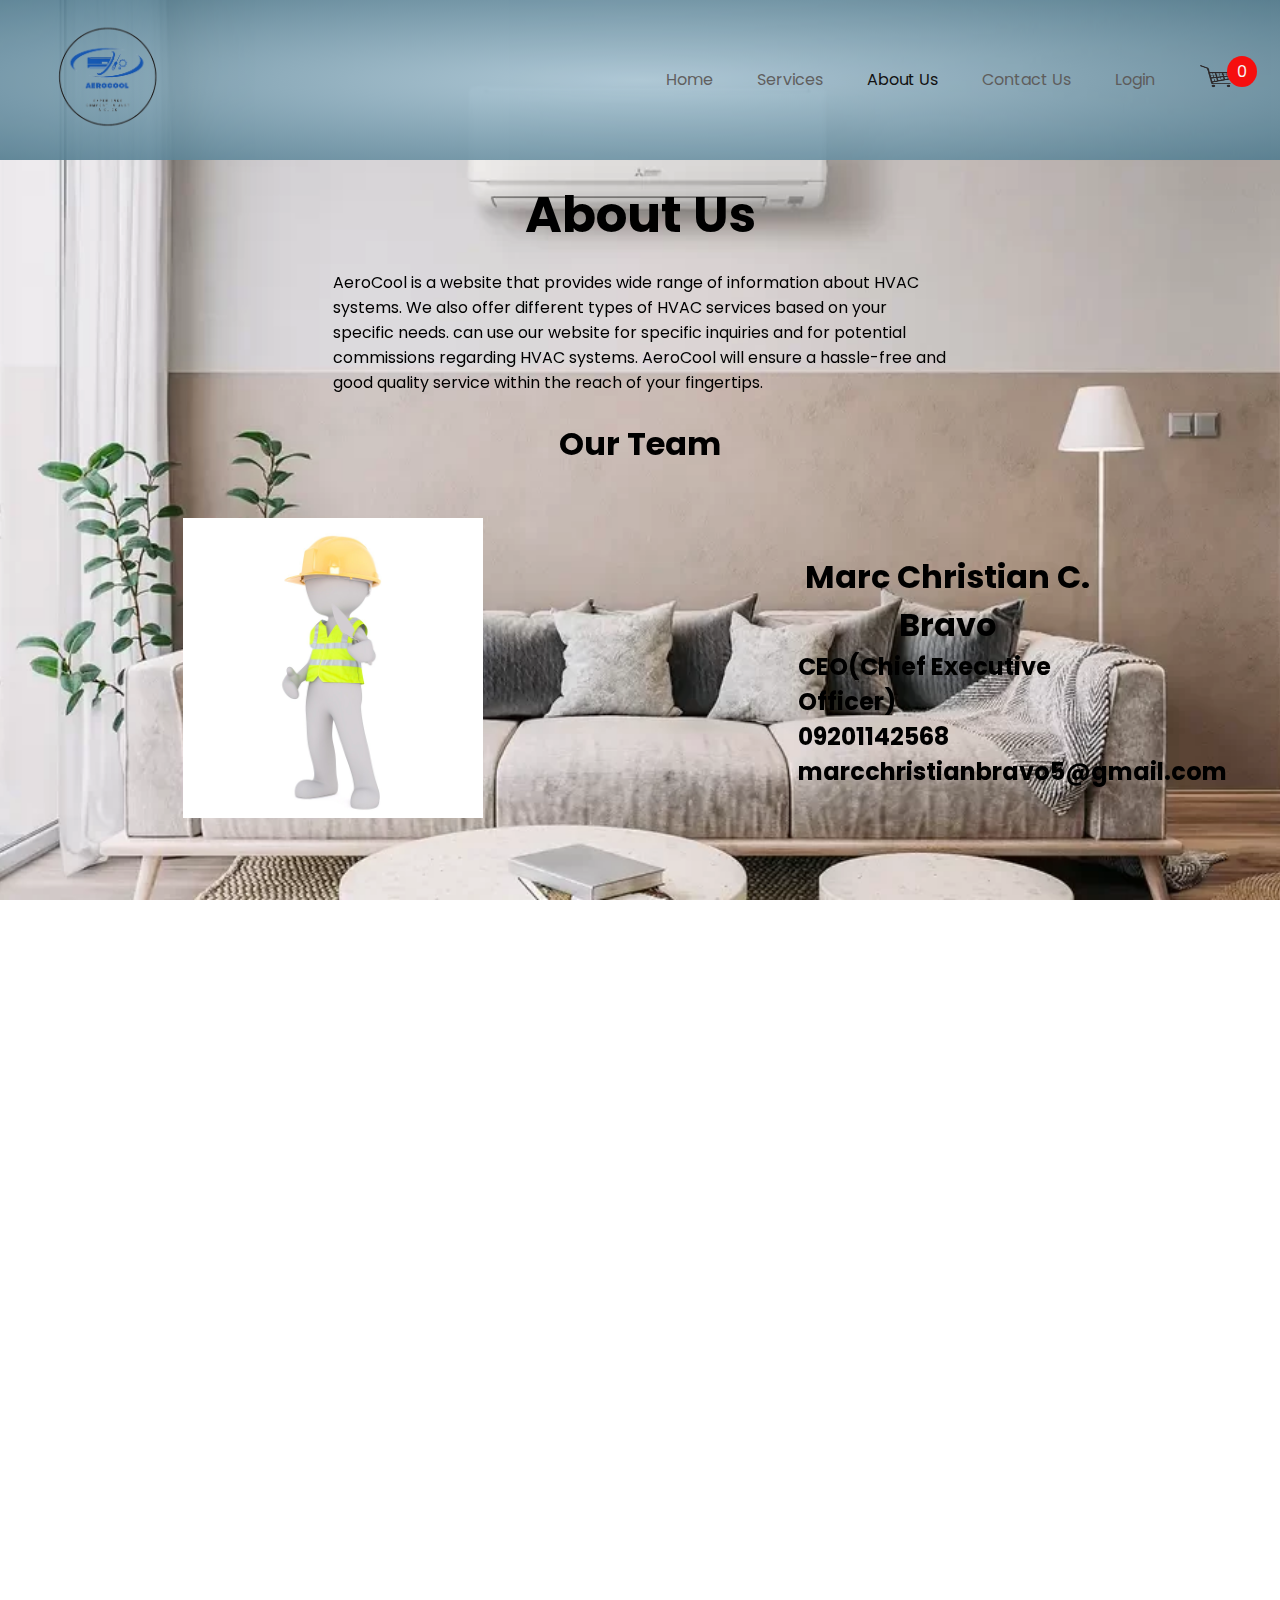
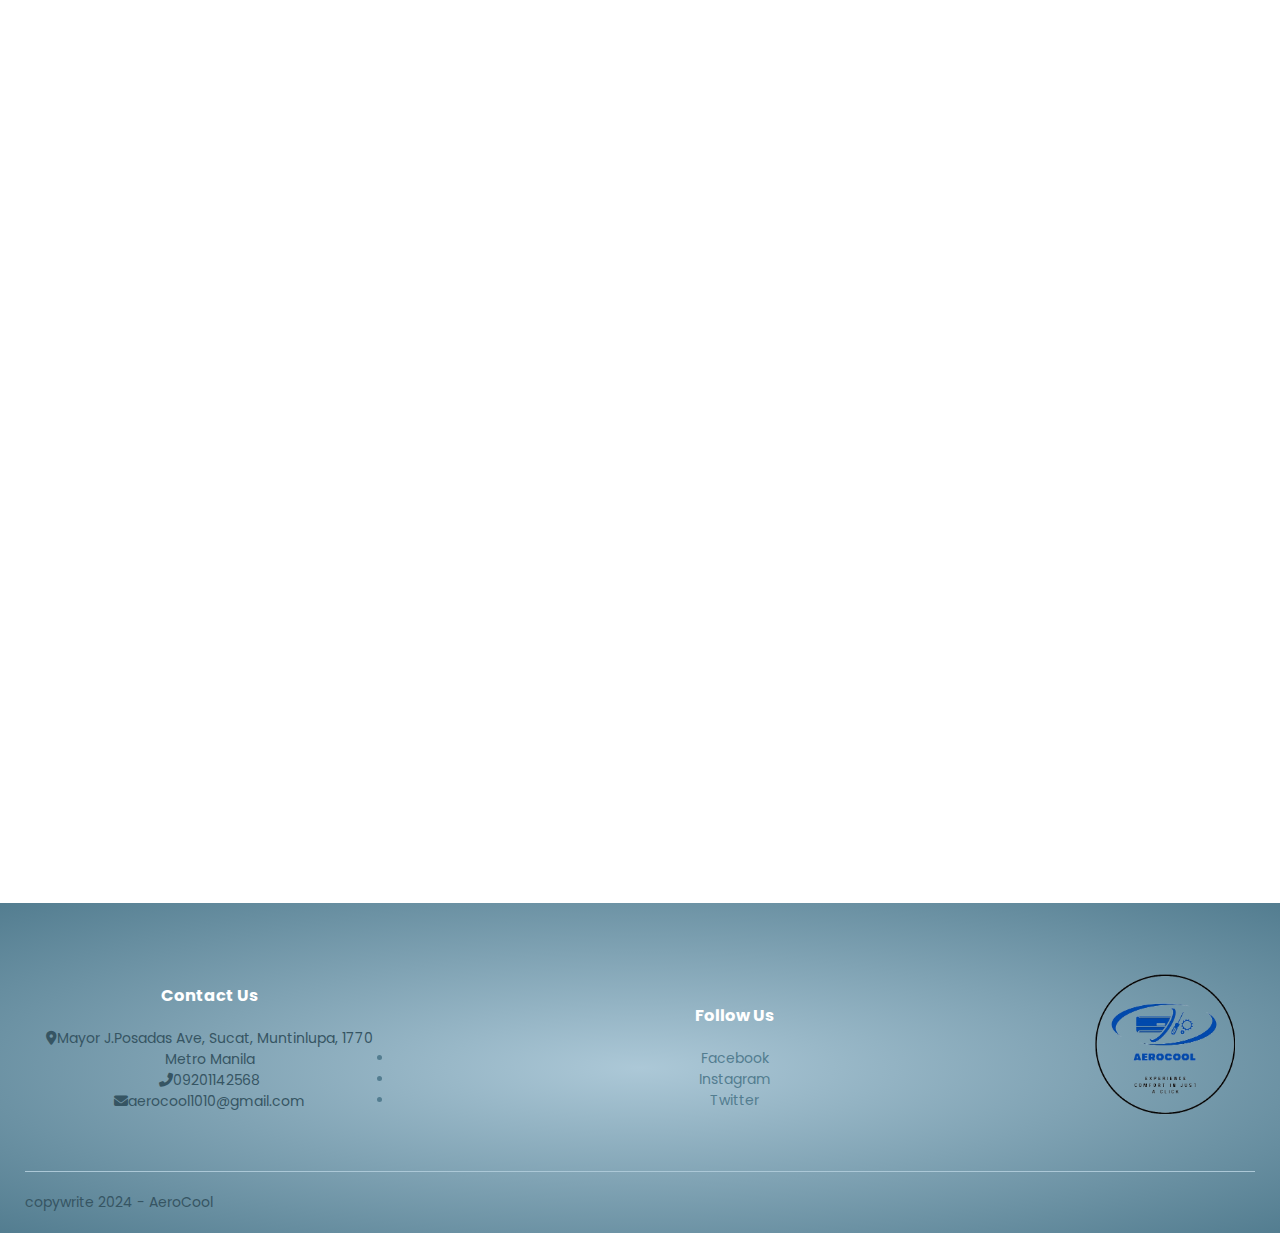
==== about.html @ 3a7b4a44 "Add files via upload" ====
<!DOCTYPE html>
<html lang="en">
<head>
   <meta charset="UTF-8">
   <meta name="viewport" content="width=device-width, initial-scale
   scale=1.0">
   <title> AeroCool </title>
   <link rel="stylesheet" href="style.css">
   <link rel="stylesheet " type="text/css" href="https://cdnjs.cloudflare.com/ajax/libs/font-awesome/6.5.2/css/all.min.css">
   <link rel="icon" type="image/x-icon" href="img/logo2.png">
   <link rel="preconnect" href="https://fonts.googleapis.com">
   <link rel="stylesheet" href="https://unpkg.com/aos@next/dist/aos.css" />

<link rel="preconnect" href="https://fonts.gstatic.com" crossorigin>
<link href="https://fonts.googleapis.com/css2?family=Poppins:ital,wght@0,100;0,200;0,300;0,400;0,500;0,600;0,700;0,800;0,900;1,100;1,200;1,300;1,400;1,500;1,600;1,700;1,800;1,900&display=swap" rel="stylesheet">

</head>
<body>
<div class="header">
 <div class="container">
   <div class="navbar">
        <div class="logo">
            <img src="img/logo2.png" width="125px">
        </div>
        <nav>
            <ul id="menuitems">
                <li><a href="index.html" >Home</a></li>
                <li><a href="services.html">Services</a></li>
                <li><a href="about.html" class="active">About Us</a></li>
                <li><a href="contact.html">Contact Us</a></li>
                <li><a href="login.html">Login</a></li>
            </ul>
        </nav>
        <div class="shopping">
            <img src="img/icon2.png" class= "cart-icon"width="30px" height="30px" alt="">
            <span class="quantity">0</span>
            </div>
        <img src="img/menu-icon.png" class="menu-icon" onclick="menutoggle()">
    </div>
  </div>
</div>
<div class="container">
   <div class="row">
        <div class="col-2 " data-aos="fade-right" >
            <h1 class="center">About Us</h1>
             <p>AeroCool is a website that provides wide range of information about HVAC systems. 
                We also offer different types of HVAC services based on your specific needs. 
                can use our website for specific inquiries and for potential commissions regarding HVAC systems. 
                AeroCool will ensure a hassle-free and good quality service within the reach of your fingertips. 
             </p>
             <br>
         </div>
    </div>
  </div>
  <div class="ourteam">
    <h1 class="center"data-aos="fade-left" >Our Team</h1>
  </div>
  <div class="container">
    <div class="row reverse">
         <div class="col-6" data-aos="fade-right">
             <h1>Marc Christian C. Bravo</h1>
             <h2>CEO(Chief Executive Officer)</h2>
             <h2>09201142568</h2>
             <h2>marcchristianbravo5@gmail.com</h2>
          </div>
         <div class="col-6"data-aos="fade-left">
            <img src="img/person-1.jpg">
          </div>
     </div>
     <div class="row">
        <div class="col-6"data-aos="fade-left">
             <h1>Jerome E. Cabes</h1>
             <h2>COO(Chief Operating Officer)</h2>
             <h2>09463806392</h2>
             <h2>jeromecabes0119@gmail.com</h2>
         </div>
        <div class="col-6"data-aos="fade-right">
            <img src="img/person-1.jpg">
         </div>
    </div>
    <div class="row reverse">
        <div class="col-6"data-aos="fade-right">
            <h1>Christine Heart R. Bathan</h1>
             <h2>CFO(Chief Finance Officer)</h2>
             <h2>09933833534</h2>
             <h2>heartbathan13@gmail.com</h2>
         </div>
        <div class="col-6"data-aos="fade-left">
            <img src="img/person-1.jpg">
         </div>
    </div>
    <div class="row">
        <div class="col-6" data-aos="fade-left">
             <h1>James Nathaniel M. Cadiao</h1>
             <h2>CMO(Chief Marketing Officer)</h2>
             <h2>09617713548</h2>
             <h2>jamesnathanielcadiao15@gmail.com</h2>
         </div>
        <div class="col-6" data-aos="fade-right">
             <img src="img/person-1.jpg">
         </div>
    </div>
    <div class="row reverse">
        <div class="col-6"data-aos="fade-right">
            <h1>Leenard jay C. Cabela</h1>
             <h2>CTO(Chief Technology Officer)</h2>
             <h2>09292359452</h2>
             <h2>ljcabela07@gmail.com</h2>
         </div>
        <div class="col-6"data-aos="fade-left">
            <img src="img/person-1.jpg">
         </div>
    </div>
   </div>
</div>

<!---- Footer ---->
    <div class="footer">
        <div class="container">
            <div class="row">
                <div class="footer-col-1">
                    <h3>Contact Us</h3>
                    <p><p><i class="fa fa-map-marker-alt me-3"></i>Mayor J.Posadas Ave, Sucat, Muntinlupa, 1770 Metro Manila</p>
                    <p><i class="fa fa-phone-alt me-3"></i>09201142568</p>
                    <p><i class="fa fa-envelope me-3"></i>aerocool1010@gmail.com</p></p>
                </div>
                <div class="footer-col-2">
                    <h3>Follow Us</h3>
                        <ul>
                            <li>Facebook</li>
                            <li>Instagram</li>
                            <li>Twitter</li>
                        </ul>
                    </div>
                <div class="footer-col-3">
                    <img src="img/logo2.png">
                </div>
            </div>
            <hr>
            <p class="copywrite"> copywrite 2024 - AeroCool</p>
        </div>
    </div>
<script>
    var menuitems = document.getElementById("menuitems");

    menuitems.style.maxHeight = "0px";

  function menutoggle(){
        if (menuitems.style.maxHeight == "0px")
        {
              menuitems.style.maxHeight = "200px";
        }
       else
       {
             menuitems.style.maxHeight = "0px";
       }
}
</script>
<script src="https://unpkg.com/aos@next/dist/aos.js"></script>
  <script>
    AOS.init({
        duration: 1000
    });
  </script>
  
</body>
</html>
---- style.css ----
*{
    margin: 0;
    padding: 0;
    box-sizing: border-box;
    
}

html{
    scroll-behavior: smooth;
}
body{
    font-family: 'Poppins', sans-serif;
    background-image: url(img/bg1.png);
    background-size: cover;  
    background-position:center;
    background-attachment: fixed
}

.middle{
    position: -webkit-sticky;
    position: sticky;
    top: 50px;
    background: #365563;
    color: #fff;
    padding: 8px 30px;
    margin: 30px 0;
    border-radius: 30px;
    transition: all 0.3s;
}
.navbar{
    display: flex;
    align-items: center;
    padding: 20px;
}

nav{
    flex: 1;
    text-align: right;
}

nav ul{
    display: inline-block ;
    list-style-type: none;
}


nav ul li{
    display: inline-block;
    margin-right: 40px;
}

.active{
    color: #000;
}

.center{
    align-items: center;
}

a{
    text-decoration: none;
    color: #555;
}

p{
    color: #000;
}

.container{
    max-width: 1300px;
    margin: auto;
    padding-left: 25px;
    padding-right: 25px;

}

.row{
    display: flex;
    align-items: center;
    flex-wrap: wrap;
    justify-content: space-around;
    
}

.col-2{
    flex-basis: 50%;
    min-width: 300px;

}

.col-2 img{
    max-width: 100%;
    padding: 50px 0;
}

.col-2 h1{
    font-size: 50px;
    line-height: 60px;
    margin: 25px 0;
}

.btn{
    display: inline-block;
    background: #365563;
    color: #fff;
    padding: 8px 30px;
    margin: 30px 0;
    border-radius: 30px;
    transition: all 0.3s;
}

.btn:hover{
    background:#608da2 ;
    transform: translateY(-10px);
    color: #000;
}


.header{
    background: radial-gradient(#acc8d7,#537d90);
    opacity: 90%;
}

.header .row{
    margin-top: 70px;
}
/* feature */
.f-container{
    max-width: 1300px;
    margin: auto;
    padding-left: 25px;
    padding-right: 25px;

}

.f-row{
    display: flex;
    align-items: center;
    flex-wrap: wrap;
    justify-content: space-around;
   
}

.col-3{
    flex-basis: 50%;

}

.col-3 h1{
    color: #000;
    font-size: 50px;
    
    
}

.col-3 p{
    color: #000;
    font-size: 15px;
    line-height: 20px;
    margin: 25px 0;
    
}

.sample{
    width: 200px;
    height: 230px;
    display: inline-block;
    border-radius: 10px;
    padding: 15px 25px;
    box-sizing: border-box;
    cursor: pointer;
    margin: 10px 15px;
    background-position: center;
    background-size: cover;
    transition: transform 0.5s; 
    background-color: #fff;
}



.card1{
    background-image: url(img/WT1.png);
    width: 50%;
}
.card2{
    background-image: url(img/WT2.png);
    
}
.card3{
    background-image: url(img/WT3.png);
    
}
.card4{
    background-image: url(img/WT4.png);
    width: 50%;
}

.sample:hover{
    transform: translateY(-10px);
}





/* Product */
.slider-box{
    height: 100vh;
    display: flex;
    align-items: center;
    justify-content: center;
}
.slider-container{
    width: 1000px;
    overflow: auto;
    scroll-snap-type: x mandatory;
    -webkit-overflow-scrolling: touch;
}

.slider{
    display: flex;
    scroll-snap-type: x mandatory;
}

.slide{
    flex: 0 0 auto;
    width: 100%;
    scroll-snap-align: start;

}

.slide img{
    width: 100%;
    height: 500px;
    border-radius: 25px;
}

.title{
    text-align: center;
    margin: 0 auto 80px;
    position: relative;
    line-height: 60px;
    color: #537d90;
}

.title::after{
    content: '';
    background: #537d90;
    width: 80px;
    height: 5px;
    border-radius: 5px;
    position: absolute;
    bottom: 0;
    left: 50%;
    transform: translateX(-50%);
}

h4{
    color: #555;
    font-weight: normal;
}


.col-5{
    flex-basis: 20%;
    padding: 10px;
    min-width: 200px;
    margin-bottom: 50px;
    transition: transform 0.5s;
}

.col-5 img{
    width: 100%;
}

.col-5 p{
    font-size: 14px;
    color: #555;
}

.col-6{
    flex-basis: 20%;
    min-width: 300px;

}

.col-6 img{
    max-width: 100%;
    padding: 50px 0;
}

/* footer */

.footer{
    background: radial-gradient(#acc8d7,#537d90);
    color: #537d90;
    font-size: 14px;
    padding: 60px 0 20px;
}

.footer p{
    color: #365563;

}

.footer h3{
    color: #fff;
    margin-bottom: 20px;
}

.footer-col-1,.footer-col-2 .footer-col-3{
    min-width: 250px;
    margin-bottom: 20px;

}

.footer-col-1{
    flex-basis:30%;
    text-align: center;
}

.footer-col-2{
    flex: 1;
    text-align: center;
}

.footer-col-3 img{
    width: 180px;
    margin-bottom: 20px;
}
 
.footer hr{
    border: none;
    background: #acc8d7;
    height: 1px;
    margin: 20px 0;
}

.menu-icon{
    width: 28px;
    margin-left: 20px;
    display: none;
    
}

.nav ul li:hover{
    background:#365563 ;
    transform: translateY(-10px);
}



/* Team */
.t-container{
    display: grid;
    justify-items: center;
    justify-content: stretch;
    align-items: start;
    
}

.t-title{   
    position: relative;
    color: #537d90;
}

.center{
    display: grid;
    justify-items: center;
}

.reverse{
    flex-direction: row-reverse;
}

/* media query for menu*/

@media only screen and (max-width: 800px){
    nav ul{
        position: absolute;
        top: 100px;
        left: 0;
        background: #333;
        width: 100%;
        overflow: hidden;
        transition:  0.5s;

    }
    nav ul li{
        display: block;
        margin-right: 50px;
        margin-top: 10px;
        margin-bottom: 10px;
    }

    nav ul li a{
        color: #c8dfea;

    }

    .menu-icon{
        display: block;
        cursor:pointer;
    }

}

/* media query for for less than 600 size */

@media only screen and (max-width: 600px){
    .row,.team{
        text-align: center;

    }

    .col-2, .col-3,.col-4,.persons{
        flex-basis: 100%;
    }

}

/*contact page*/
.contact{
    min-height: 100vh;
    padding: 50px;
    text-align: center;
}

.c-container{
    max-width: 800px;
    margin: 0 auto;
}

.c-container h2{
    font-size: 36px;
    margin-bottom: 40px;
}
.contact-wrapper{
    display:grid ;
    grid-template-columns: repeat(2,1fr);
    grid-gap: 30px;

}
.contact-form{
    text-align: left;

}
.contact-form h3{
    font-size: 24px;
    margin-bottom: 20px;
}
.form-group{
    margin-bottom: 20px;
}
input, textarea{
    width: 100%;
    padding:12px ;
    border-radius: 8px;
    border: none;

}

input:focus, textarea:focus{
    outline: none;
    box-shadow:0 0 8px ;
}

button{
    display: inline-block;
    padding: 12px 24px;
    background-color: #365563;
    color: #fff;
    border: none;
    cursor: pointer;
}

button:hover{
    background-color: #608da2;
}

.contact-info h3{
    font-size: 24px;
    margin-bottom: 20px;
}

.contact-info p{
    margin-bottom: 10px;
}

.contact-info i{
    margin-right: 10px;
    color: #365563;
}

@media screen and (max-width:768px){
    .c-container{
        padding: 20px;
    }
    .contact-wrapper{
        grid-template-columns: 1fr;
    
    }

}

/* maintenance*/

.sub-container{
    min-height: 100vh;
    padding: 50px;
    
}

.sub-container h2{
    text-align: center;
}

.m-container{
    height: 100vh;
    display: flex;
    justify-content: center;
    align-items: center;
    flex-wrap: wrap;
    gap: 20px;
}

.sub{
    position: relative;
    padding: 20px;
    width:230px ;
    height: 400px;
    background:#fff ;
    border-radius: 10px;
    transition: all 0.3s ease-in-out;
    cursor:pointer ;

}

.sub:hover{
    background:#acc8d7;
    transform: translateY(-10px);
    
}

.sub ul{
    list-style: none;
    padding: 0;
    margin: 0;
}
.check{
    color: #608da2;
}

.sub h4,h5,h1{
    color: #000;
    text-align: center;
}

.sub img{
    width: 100%;
}




/* Login page*/
.loginpage{
    display: flex;
    align-items: center;
    justify-content: center;
    margin-top: 10%;
    margin-bottom: 10%;
}

.loginpage form {
    background-color: #FFFFFF;
    display: flex;
    align-items: center;
    justify-content: center;
    flex-direction: column;
    padding: 0 50px;
    height: 100%;
    text-align: center;
}
input {
    background-color: #eee;
    border: none;
    padding: 12px 15px;
    margin: 8px 0;
    width: 100%;
}
.l-container {
    background-color: #fff;
    border-radius: 10px;
      box-shadow: 0 14px 28px rgba(0,0,0,0.25), 
            0 10px 10px rgba(0,0,0,0.22);
    position: relative;
    overflow: hidden;
    width: 768px;
    max-width: 100%;
    min-height: 480px;
    

}
.form-container {
    position: absolute;
    top: 0;
    height: 100%;
    transition: all 0.6s ease-in-out;
}
.sign-in-container {
    left: 0;
    width: 50%;
    z-index: 2;
}
.l-container.right-panel-active .sign-in-container {
    transform: translateX(100%);
}
.sign-up-container {
    left: 0;
    width: 50%;
    opacity: 0;
    z-index: 1;
}
.l-container.right-panel-active .sign-up-container {
    transform: translateX(100%);
    opacity: 1;
    z-index: 5;
    animation: show 0.6s;
}
@keyframes show {
    0%, 49.99% {
        opacity: 0;
        z-index: 1;
    }
    
    50%, 100% {
        opacity: 1;
        z-index: 5;
    }
}
.overlay-container {
    position: absolute;
    top: 0;
    left: 50%;
    width: 50%;
    height: 100%;
    overflow: hidden;
    transition: transform 0.6s ease-in-out;
    z-index: 100;
}
.l-container.right-panel-active .overlay-container{
    transform: translateX(-100%);
}
.overlay {
    background: #608da2;
    background-repeat: no-repeat;
    background-size: cover;
    background-position: 0 0;
    color: #FFFFFF;
    position: relative;
    left: -100%;
    height: 100%;
    width: 200%;
      transform: translateX(0);
    transition: transform 0.6s ease-in-out;
}
.l-container.right-panel-active .overlay {
      transform: translateX(50%);
}
.overlay-panel {
    position: absolute;
    display: flex;
    align-items: center;
    justify-content: center;
    flex-direction: column;
    padding: 0 40px;
    text-align: center;
    top: 0;
    height: 100%;
    width: 50%;
    transform: translateX(0);
    transition: transform 0.6s ease-in-out;
}
.overlay-left {
    transform: translateX(-20%);
}
.l-container.right-panel-active .overlay-left {
    transform: translateX(0);
}
.overlay-right {
    right: 0;
    transform: translateX(0);
}
.l-container.right-panel-active .overlay-right {
    transform: translateX(20%);
}
.social-container {
    margin: 20px 0;
}
.social-container a {
    border: 1px solid #DDDDDD;
    border-radius: 50%;
    display: inline-flex;
    justify-content: center;
    align-items: center;
    margin: 0 5px;
    height: 40px;
    width: 40px;
}

/* Product */
.shopping{
    position: relative;
    text-align: right;
}
.shopping img{
    width: 40px;
}
.shopping span{
    background: red;
    border-radius: 50%;
    display: flex;
    justify-content: center;
    align-items: center;
    color: #fff;
    position: absolute;
    top: -5px;
    left: 80%;
    padding: 3px 10px;
}
.list{
    display: grid;
    grid-template-columns: repeat(5, 1fr);
    column-gap: 20px;
    row-gap: 20px;
    margin-top: 50px;
    margin-bottom: 50px;
}

.list .item{
    text-align: center;
    background-color: #DCE0E1;
    padding: 20px;
    box-shadow: 0 50px 50px #757676;
    letter-spacing: 1px;
    transition: 0.5s;
}

.item:hover{
    transform: translateY(-5px);
    background:#acc8d7;
}
.list .item img{
    width: 100%;
    object-fit: cover;
}
.list .item .title{
    font-weight: 600;
}
.list .item .price{
    margin: 10px;
}
.list .item button{
    background-color: #1C1F25;
    color: #fff;
    width: 100%;
    padding: 10px;
}
.card{
    position: fixed;
    top:0;
    left: 100%;
    width: 500px;
    background-color: #608da2;
    height: 100vh;
    transition: 0.5s;
}


.active .card{
    left: calc(100% - 500px);
}
.active .container{
   transform: translateX(-200px);
}
.card h1{
    color: #000;
    font-weight: 100;
    margin: 0;
    padding: 0 20px;
    height: 80px;
    display: flex;
    align-items: center;
}
.card .checkOut{
    position: absolute;
    bottom: 0;
    width: 100%;
    display: grid;
    grid-template-columns: repeat(2, 1fr);

}
.card .checkOut div{
    background-color: #537d90;
    width: 100%;
    height: 70px;
    display: flex;
    justify-content: center;
    align-items: center;
    font-weight: bold;
    cursor: pointer;
}
.card .checkOut div:nth-child(2){
    background-color: #1C1F25;
    color: #fff;
}
.listCard li{
    display: grid;
    grid-template-columns: 100px repeat(3, 1fr);
    color: #fff;
    row-gap: 10px;
}
.listCard li div{
    display: flex;
    justify-content: center;
    align-items: center;
}
.listCard li img{
    width: 90%;
}
.listCard li button{
    background-color: #fff5;
    border: none;
}
.listCard .count{
    margin: 0 10px;
}

.split{
    display: flex;
    justify-content: center;
    align-items: center;
    font-family: 'Poppins', sans-serif;
    font-size: 30px;
    font-weight: bold;
    font-style: italic;
    color: #537d90;
}

.price{
    font-size: 25px;
    
}
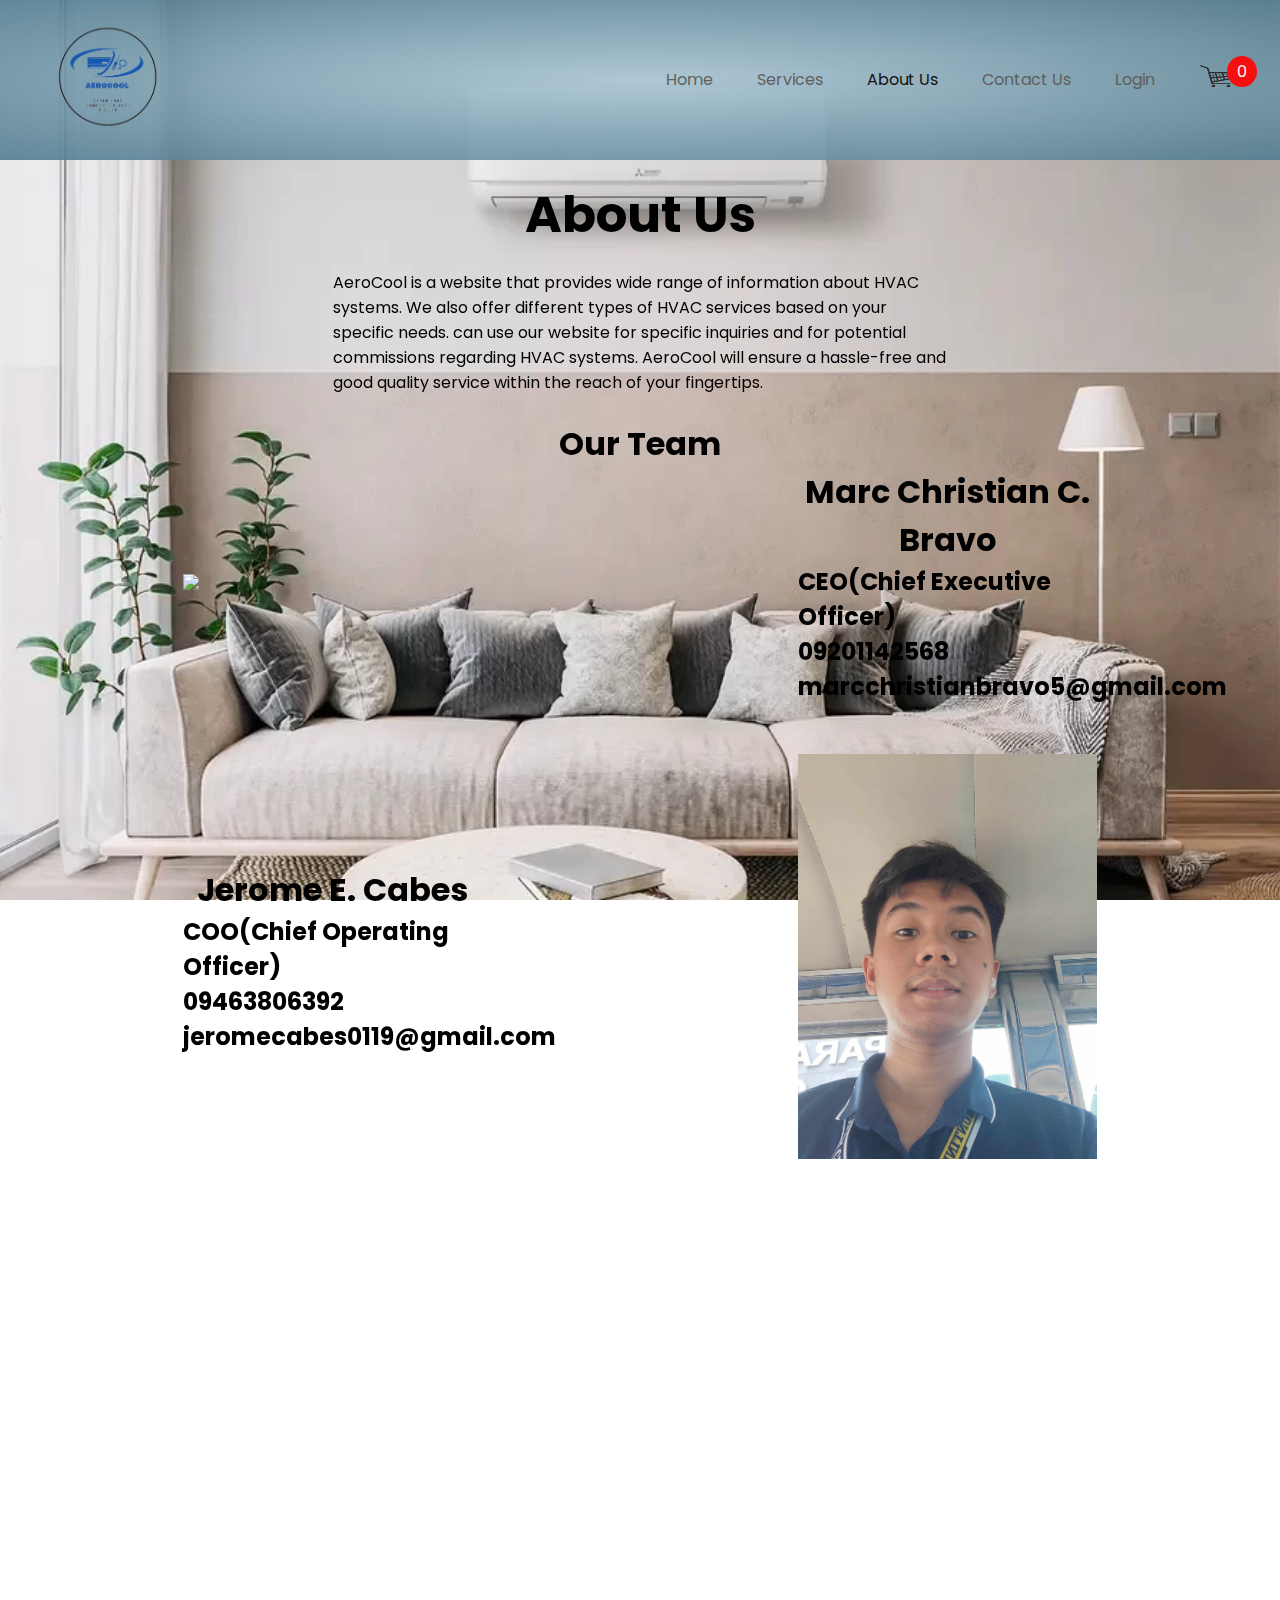
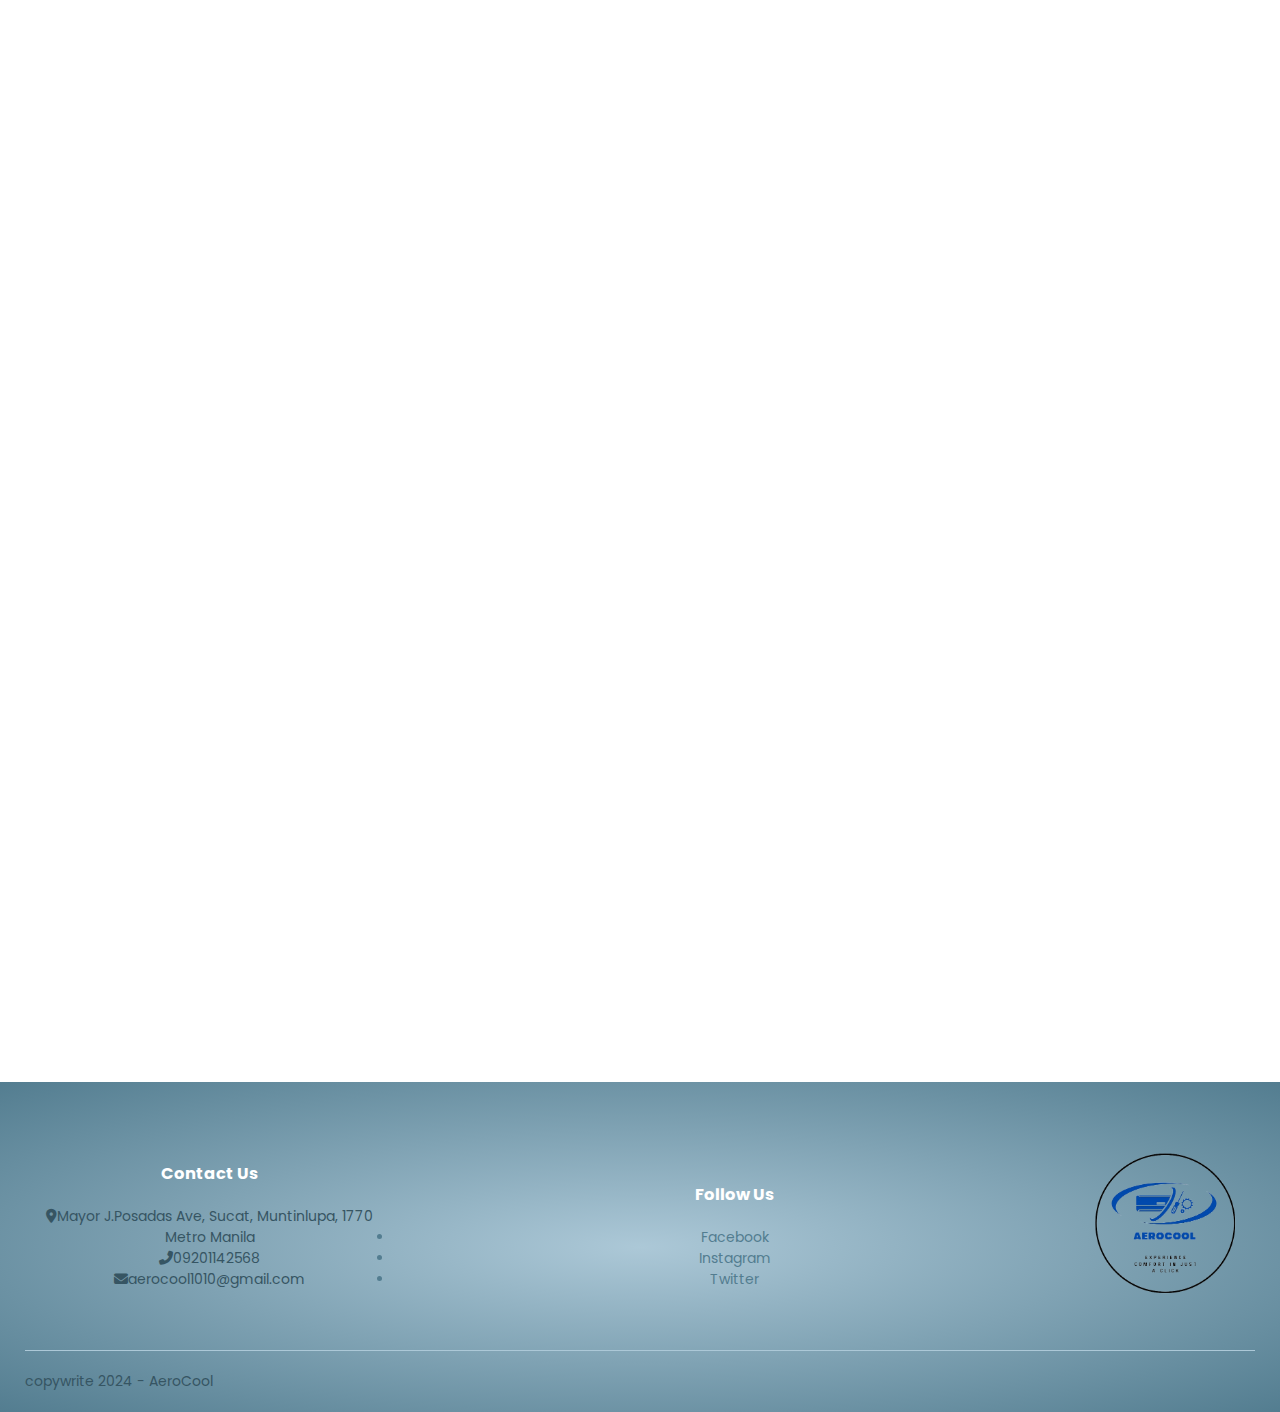
==== commit e2c9cc36: "Update about.html" ====
--- a/about.html
+++ b/about.html
@@ -64,7 +64,7 @@
              <h2>marcchristianbravo5@gmail.com</h2>
           </div>
          <div class="col-6"data-aos="fade-left">
-            <img src="img/person-1.jpg">
+            <img src="img/p5.jpg">
           </div>
      </div>
      <div class="row">
@@ -75,7 +75,7 @@
              <h2>jeromecabes0119@gmail.com</h2>
          </div>
         <div class="col-6"data-aos="fade-right">
-            <img src="img/person-1.jpg">
+            <img src="img/p2.png">
          </div>
     </div>
     <div class="row reverse">
@@ -86,7 +86,7 @@
              <h2>heartbathan13@gmail.com</h2>
          </div>
         <div class="col-6"data-aos="fade-left">
-            <img src="img/person-1.jpg">
+            <img src="img/p1.png">
          </div>
     </div>
     <div class="row">
@@ -97,7 +97,7 @@
              <h2>jamesnathanielcadiao15@gmail.com</h2>
          </div>
         <div class="col-6" data-aos="fade-right">
-             <img src="img/person-1.jpg">
+             <img src="img/p4.jpg">
          </div>
     </div>
     <div class="row reverse">
@@ -108,7 +108,7 @@
              <h2>ljcabela07@gmail.com</h2>
          </div>
         <div class="col-6"data-aos="fade-left">
-            <img src="img/person-1.jpg">
+            <img src="img/p3.jpg">
          </div>
     </div>
    </div>
@@ -164,4 +164,4 @@
   </script>
   
 </body>
-</html>+</html>
